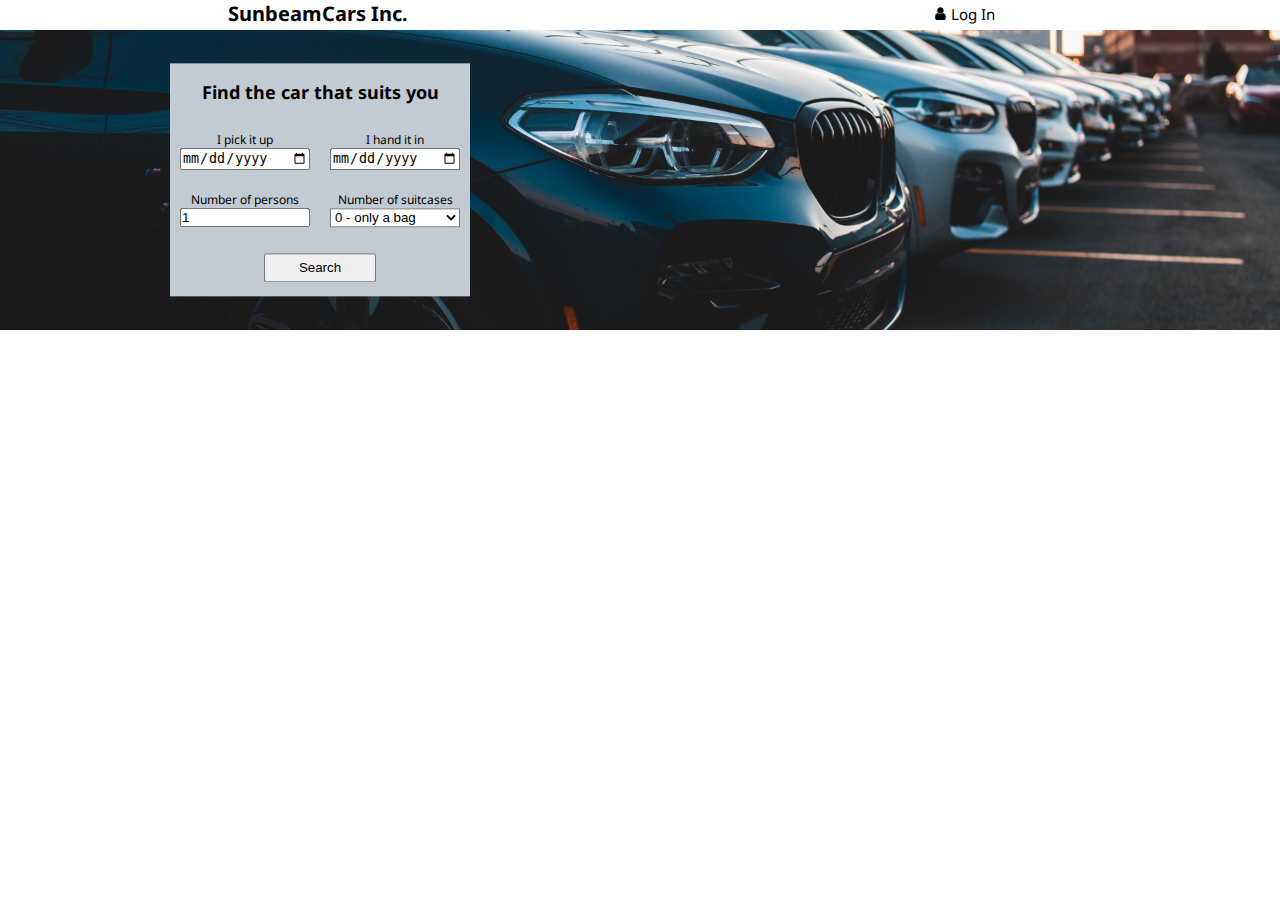
==== index.html @ 5c14d0a7 "INIT" ====
<!DOCTYPE html>
<html lang="en">
<head>
    <meta charset="UTF-8">
    <meta http-equiv="X-UA-Compatible" content="IE=edge">
    <meta name="viewport" content="width=device-width, initial-scale=1.0">
    <title>Rent a car | SunbeamCars Inc.</title>
    <link rel="stylesheet" href="css/style.css">
    <link rel="stylesheet" href="https://cdnjs.cloudflare.com/ajax/libs/font-awesome/4.7.0/css/font-awesome.min.css">
</head>
<body>
    <div class="main-grid">
        <div class="header">
            <div class="flex-full-centered">
                <h1>SunbeamCars Inc.</h1>
            </div>
            <div class="login-box flex-full-centered">
                <i id="login" class="fa fa-user padded-1"></i>
                <label for="login">Log In</label>
            </div>
        </div>
        <div class="hero">
            <div class="hero-image">
                <form id="form">
                    <div class="car-selector-grid">
                        <div class="box-title flex-full-centered">
                            <h2>Find the car that suits you</h2>
                        </div>
                        <div class="pick-up flex-full-centered flex-column">
                            <label for="pick-up-date">I pick it up</label>
                            <input id="pick-up-date" type="date">
                        </div>
                        <div class="hand-in flex-full-centered flex-column">
                            <label for="hand-in-date">I hand it in</label>
                            <input id="hand-in-date" type="date">
                        </div>
                        <div class="persons flex-full-centered flex-column">
                            <label for="persons">Number of persons</label>
                            <input id="persons" type="number" value="1" min="1" max="7" step="1">
                        </div>
                        <div class="suitcases flex-full-centered flex-column">
                            <label for="suitcases">Number of suitcases</label>
                            <select name="suitcases" id="suitcases">
                                <option value="0">0 - only a bag</option>
                                <option value="1">1 suitcases</option>
                                <option value="2">2 suitcases</option>
                                <option value="3">3 suitcases</option>
                                <option value="4">4 suitcases</option>
                            </select>
                        </div>
                        <div class="search flex-full-centered">
                            <button type="submit" class="search-button">Search</button>
                            <div id="error" class="error-text"></div>
                        </div>
                    </div>
                </form>
            </div>
        </div>
        <div class="products" id="products">
          <!-- <div class="flex-full-centered">
            <div class="cars car-1">
                <div class="car-info flex-full-centered">
                    <img src="" alt=""> 
                    <h4>Car Name</h4>
                </div>
                <div class="car-details flex-full-centered">
                    <div class="flex flex-column">
                        <span>Category: Budget</span>
                        <span>Persons: 4</span>
                        <span>Suitcases: 0</span>
                    </div>
                </div>
                <div class="car-price-box flex-full-centered flex-column small-gap">
                    <span class="car-price">2200,00</span>
                    <button class="book-button">Book Now</button>
                </div>
              </div>
          </div>
          <div class="flex-full-centered">
            <div class="cars car-2">
                <div class="car-info flex-full-centered">
                    <img src="" alt=""> 
                    <h4>Car Name</h4>
                </div>
                <div class="car-details flex-full-centered">
                    <div class="flex flex-column">
                        <span>Category: Standard</span>
                        <span>Persons: 5</span>
                        <span>Suitcases: 3</span>
                    </div>
                </div>
                <div class="car-price-box flex-full-centered flex-column small-gap">
                    <span class="car-price">2200,00</span>
                    <button class="book-button">Book Now</button>
                </div>
              </div>
          </div>
          <div class="flex-full-centered">
            <div class="cars car-3">
                <div class="car-info flex-full-centered">
                    <img src="" alt=""> 
                    <h4>Car Name</h4>
                </div>
                <div class="car-details flex-full-centered">
                    <div class="flex flex-column">
                        <span>Category: Minivan</span>
                        <span>Persons: 7</span>
                        <span>Suitcases: 4</span>
                    </div>
                </div>
                <div class="car-price-box flex-full-centered flex-column small-gap">
                    <span class="car-price">2200,00</span>
                    <button class="book-button">Book Now</button>
                </div>
              </div>
          </div> -->
        </div>
    </div>
    <script src="javascript.js"></script>
    <script src="data.js"></script>
</body>
</html>
---- css/style.css ----
/* Fonts */

@import url('https://fonts.googleapis.com/css2?family=Noto+Sans&display=swap');

/* Variables */

:root {
    --clr-darkblue: #155cad;
    --clr-lightblue: #1d78df;
    --clr-lightgrey: #c2cbd4;
    --clr-darkgrey: #67696b;
}

/* CSS reset */

*,
*::after,
*::before {
    box-sizing: border-box;
    margin: 0 0;
    padding: 0 0;
}

/* General styling */ 

html {
    font-size: 10px; /* So 1 rem = 10 px, easier to use */
}

body {
    font-family: 'Noto Sans', sans-serif;
}

a {
    text-decoration: none;
    color: var(--clr-lightgrey);
}

.main-grid {
    display: grid;
    grid-template-columns: 1fr;
    grid-template-rows: 2rem 1fr 1fr;
    grid-auto-rows: 1fr;
    gap: 10px 10px;
    grid-auto-flow: row;
    align-items: stretch;
    grid-template-areas:
      "header"
      "hero"
      "products";   
   /*  width: 50%;
    height: 50%; */
}

.login-box {
    font-size: 1.5rem;
}

.padded-1 {
    padding: 0.5rem;
}
  
.header {
    display: grid; 
    grid-auto-rows: 1fr; 
    grid-template-columns: 1fr 1fr; 
    grid-template-rows: 1fr; 
    gap: 10px 10px; 
    grid-template-areas: 
        ". ."; 
    align-items: stretch; 
    grid-area: header; 
}
  
.hero {
     grid-area: hero; 
}
  
.products { 
    display: grid;
    grid-template-columns: 1fr;
    grid-template-rows: 1fr 1fr 1fr;
    gap: 1rem;
    grid-auto-flow: row;
    grid-template-areas:
      "car-1"
      "car-2"
      "car-3";
    grid-area: products;
}

.cars {
    border: 0.2rem solid var(--clr-lightgrey);
    border-radius: 0.5rem;
    width: 95%;
    padding: 2rem;
}
  
.car-1 {
    display: grid;
    grid-template-columns: 1fr 1fr 1fr;
    grid-template-rows: 1fr;
    gap: 0px 0px;
    grid-auto-flow: row;
    grid-template-areas:
    "car-info car-details car-price";
    grid-area: car-1;
}
  
.car-2 {
    display: grid;
    grid-template-columns: 1fr 1fr 1fr;
    grid-template-rows: 1fr;
    gap: 0px 0px;
    grid-auto-flow: row;
    grid-template-areas:
    "car-info car-details car-price";
    grid-area: car-2; 
}
  
.car-3 { 
    display: grid;
    grid-template-columns: 1fr 1fr 1fr;
    grid-template-rows: 1fr;
    gap: 0px 0px;
    grid-auto-flow: row;
    grid-template-areas:
    "car-info car-details car-price";
    grid-area: car-3;
}
  
.car-info { 
    grid-area: car-info; 
}

.car-details { 
    grid-area: car-details; 
}

.car-price-box { 
    grid-area: car-price; 
}

.car-price {
    font-size: 1.5rem;
    font-weight: bold;
}

.car-price::before {
    content: 'DKK';
}

.flex-full-centered {
    display: flex;
    justify-content: center;
    align-items: center;
}

.flex {
    display: flex;
}

.flex-column {
    flex-direction: column;
}

.small-gap {
    gap: 0.5rem;
}

.hero-image {
    background-image: url("../img/hero-img.jpg");
  
    /* Set a specific height */
    height: 30rem;
  
    /* Position and center the image to scale nicely on all screens */
    background-position: center;
    background-repeat: no-repeat;
    background-size: cover;
    position: relative;
}

.car-selector-grid {
    display: grid;
    gap: 2rem;
    grid-template-columns: 1fr 1fr;
    grid-template-rows: 1fr 1fr 1fr 1fr;
    align-items: stretch;
    grid-template-areas:
      "box-title box-title"
      "pick-up hand-in"
      "persons suitcases"
      "search search";   
    background-color: var(--clr-lightgrey);
    /* height: 10rem;
    width: 40rem; */
    text-align: center;
    position: absolute;
    top: 50%;
    left: 25%;
    transform: translate(-50%, -50%);
    padding: 1rem;
    font-size: 1.2rem;
}

.box-title {
    grid-area: box-title;
}

select,
input {
    width: 13rem;
}

select {
    border-radius: 0;
    background-color: #fff;
}

.pick-up {
    grid-area: pick-up;
}

.hand-in {
    grid-area: hand-in;
}

.persons {
    grid-area: persons;
}

.suitcases {
    grid-area: suitcases;
}

.search {
    grid-area: search;
}

.hero-image {
    width: auto;
}

.book-button {
    width: 40%;
    padding: 0.5rem;
}

.search-button {
    width: 40%;
    padding: 0.5rem;
}

.error-text {
    color: #df3131;
    font-weight: bold;
    font-size: x-small;
}

.no-results {
    font-weight: bold;
    font-size: large;
}
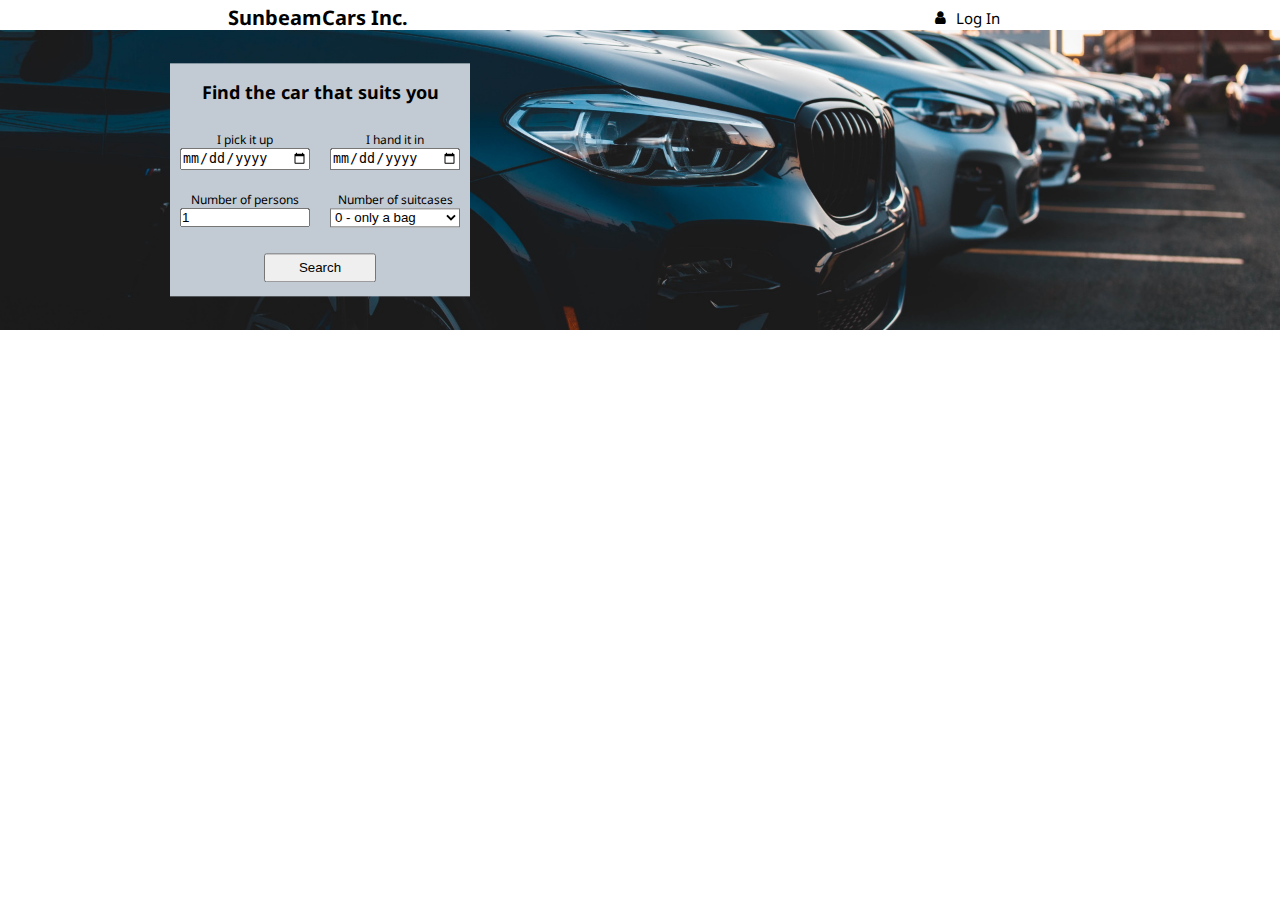
==== commit c5d31be0: "Styling changes, added hero image placeholders" ====
--- a/index.html
+++ b/index.html
@@ -12,7 +12,7 @@
     <div class="main-grid">
         <div class="header">
             <div class="flex-full-centered">
-                <h1>SunbeamCars Inc.</h1>
+                <h1><a href="about-us.html">SunbeamCars Inc</a>.</h1>
             </div>
             <div class="login-box flex-full-centered">
                 <i id="login" class="fa fa-user padded-1"></i>
@@ -57,66 +57,9 @@
             </div>
         </div>
         <div class="products" id="products">
-          <!-- <div class="flex-full-centered">
-            <div class="cars car-1">
-                <div class="car-info flex-full-centered">
-                    <img src="" alt=""> 
-                    <h4>Car Name</h4>
-                </div>
-                <div class="car-details flex-full-centered">
-                    <div class="flex flex-column">
-                        <span>Category: Budget</span>
-                        <span>Persons: 4</span>
-                        <span>Suitcases: 0</span>
-                    </div>
-                </div>
-                <div class="car-price-box flex-full-centered flex-column small-gap">
-                    <span class="car-price">2200,00</span>
-                    <button class="book-button">Book Now</button>
-                </div>
-              </div>
-          </div>
-          <div class="flex-full-centered">
-            <div class="cars car-2">
-                <div class="car-info flex-full-centered">
-                    <img src="" alt=""> 
-                    <h4>Car Name</h4>
-                </div>
-                <div class="car-details flex-full-centered">
-                    <div class="flex flex-column">
-                        <span>Category: Standard</span>
-                        <span>Persons: 5</span>
-                        <span>Suitcases: 3</span>
-                    </div>
-                </div>
-                <div class="car-price-box flex-full-centered flex-column small-gap">
-                    <span class="car-price">2200,00</span>
-                    <button class="book-button">Book Now</button>
-                </div>
-              </div>
-          </div>
-          <div class="flex-full-centered">
-            <div class="cars car-3">
-                <div class="car-info flex-full-centered">
-                    <img src="" alt=""> 
-                    <h4>Car Name</h4>
-                </div>
-                <div class="car-details flex-full-centered">
-                    <div class="flex flex-column">
-                        <span>Category: Minivan</span>
-                        <span>Persons: 7</span>
-                        <span>Suitcases: 4</span>
-                    </div>
-                </div>
-                <div class="car-price-box flex-full-centered flex-column small-gap">
-                    <span class="car-price">2200,00</span>
-                    <button class="book-button">Book Now</button>
-                </div>
-              </div>
-          </div> -->
         </div>
     </div>
+    
     <script src="javascript.js"></script>
-    <script src="data.js"></script>
 </body>
 </html>--- a/css/style.css
+++ b/css/style.css
@@ -33,13 +33,14 @@
 
 a {
     text-decoration: none;
-    color: var(--clr-lightgrey);
+    color: #000;
+    font-weight: bold;
 }
 
 .main-grid {
     display: grid;
     grid-template-columns: 1fr;
-    grid-template-rows: 2rem 1fr 1fr;
+    grid-template-rows: 2rem auto auto;
     grid-auto-rows: 1fr;
     gap: 10px 10px;
     grid-auto-flow: row;
@@ -56,8 +57,12 @@
     font-size: 1.5rem;
 }
 
+.padded-05 {
+    padding: 0.5rem;
+}
+
 .padded-1 {
-    padding: 0.5rem;
+    padding: 1rem;
 }
   
 .header {
@@ -153,6 +158,12 @@
 .flex-full-centered {
     display: flex;
     justify-content: center;
+    align-items: center;
+}
+
+.flex-center-space-evenly {
+    display: flex;
+    justify-content: space-evenly;
     align-items: center;
 }
 
@@ -243,8 +254,9 @@
 }
 
 .book-button {
-    width: 40%;
-    padding: 0.5rem;
+    padding: 1rem;
+    background-color: #eee;
+    border-radius: 0.5rem;
 }
 
 .search-button {
@@ -258,7 +270,308 @@
     font-size: x-small;
 }
 
+.bold-text {
+    font-weight: bold;
+}
+
 .no-results {
     font-weight: bold;
     font-size: large;
-}+}
+
+.car-info > img {
+    padding: 0.5rem;
+}
+
+#customerform {
+    display: flex;
+    flex-direction: column;
+    justify-content: center;
+    align-items: center;
+}
+
+.accessories-grid {
+    display: flex;
+    justify-content: space-between;
+}
+
+.customer-flex,
+.receipt-flex {
+    display: flex;
+    justify-content: space-evenly;
+    align-items: center;
+}
+
+.accessories-form {
+    display: flex;
+    justify-content: center;
+    align-items: center;
+    flex-direction: column;
+}
+
+.total-flex {
+    display: flex;
+    flex-direction: column;
+}
+
+.accessories-total {
+    display: flex;
+    align-items: end;
+}
+
+.acc-submit-button {
+    padding: 0.5rem;
+}
+
+@media print {
+        .no-print {
+        display: none;
+    }
+}
+
+/* Carousel by Radu 
+Source: https://codepen.io/maxym11/pen/dyGEzay */
+
+@import url("https://fonts.googleapis.com/css?family=Poppins|Lato|Roboto+Mono&display=swap");
+.about-us-body {
+  width: 100vw;
+  height: 100vh;
+  overflow: hidden;
+  margin: 0;
+  padding: 0;
+  background: #eee;
+  font-family: "Helvetica Neue", "Roboto Mono", "Poppins", sans-serif;
+  display: flex;
+  flex-direction: column;
+  justify-content: center;
+  align-items: center;
+}
+
+#carousel-wrapper {
+  width: auto;
+  height: auto;
+  display: flex;
+  flex-direction: row;
+  align-items: center;
+  justify-content: center;
+  overflow: hidden;
+}
+#carousel-wrapper #menu {
+  height: 380px;
+  width: 720px;
+  overflow: hidden;
+  font-weight: 700;
+  line-height: 1;
+  display: flex;
+  flex-direction: row;
+  align-items: center;
+  justify-content: center;
+  vertical-align: middle;
+  transition: all 0.6s ease-in-out;
+}
+#carousel-wrapper #menu #current-option {
+  position: relative;
+  width: 100%;
+  height: 100%;
+  transform: translate(-25%, 0%);
+  display: flex;
+  flex-direction: column;
+  align-items: center;
+  justify-content: center;
+  overflow: hidden;
+}
+#carousel-wrapper #menu #current-option #current-option-text1 {
+  font-size: 3rem;
+  line-height: 3rem;
+  width: 220px;
+  height: 200px;
+  display: flex;
+  flex-direction: column;
+  align-items: center;
+  justify-content: center;
+}
+#carousel-wrapper #menu #current-option #current-option-text1::before {
+  content: attr(data-next-text);
+  position: absolute;
+  transform: translate(0%, 380px);
+  width: 100%;
+  height: 200px;
+  display: flex;
+  flex-direction: column;
+  align-items: center;
+  justify-content: center;
+}
+#carousel-wrapper #menu #current-option #current-option-text1::after {
+  content: attr(data-previous-text);
+  position: absolute;
+  transform: translate(0%, -380px);
+  width: 100%;
+  height: 200px;
+  display: flex;
+  flex-direction: column;
+  align-items: center;
+  justify-content: center;
+}
+#carousel-wrapper #menu #current-option #current-option-text2 {
+  font-size: 0.8rem;
+  width: 220px;
+  height: 40px;
+  display: flex;
+  flex-direction: column;
+  align-items: flex-start;
+  justify-content: flex-end;
+}
+#carousel-wrapper #menu #current-option #current-option-text2::before {
+  content: attr(data-next-text);
+  position: absolute;
+  transform: translate(0%, 380px);
+  width: 100%;
+  height: 40px;
+  display: flex;
+  flex-direction: column;
+  align-items: flex-start;
+  justify-content: flex-end;
+}
+#carousel-wrapper #menu #current-option #current-option-text2::after {
+  content: attr(data-previous-text);
+  position: absolute;
+  transform: translate(0%, -380px);
+  width: 100%;
+  height: 40px;
+  display: flex;
+  flex-direction: column;
+  align-items: flex-start;
+  justify-content: flex-end;
+}
+#carousel-wrapper #menu #previous-option {
+  width: 1.5rem;
+  height: 1.5rem;
+  border: none;
+  display: block;
+  cursor: pointer;
+  background: url("data:image/svg+xml,%3Csvg version='1.1' xmlns='http://www.w3.org/2000/svg' xmlns:xlink='http://www.w3.org/1999/xlink' x='0px' y='0px' viewBox='0 0 256 256'%3E%3Cpolygon points='225.813,48.907 128,146.72 30.187,48.907 0,79.093 128,207.093 256,79.093' fill='%23333'%3E%3C/polygon%3E%3C/svg%3E");
+  background-size: cover;
+  position: absolute;
+  transform: translate(310px, 50px);
+}
+#carousel-wrapper #menu #next-option {
+  width: 1.5rem;
+  height: 1.5rem;
+  border: none;
+  display: block;
+  cursor: pointer;
+  background: url("data:image/svg+xml,%3Csvg version='1.1' xmlns='http://www.w3.org/2000/svg' xmlns:xlink='http://www.w3.org/1999/xlink' x='0px' y='0px' viewBox='0 0 256 256'%3E%3Cpolygon points='225.813,48.907 128,146.72 30.187,48.907 0,79.093 128,207.093 256,79.093' fill='%23333'%3E%3C/polygon%3E%3C/svg%3E");
+  background-size: cover;
+  position: absolute;
+  transform: translate(310px, -50px) rotate(180deg);
+}
+#carousel-wrapper #image {
+  height: 240px;
+  width: 240px;
+  background-position: center;
+  background-repeat: no-repeat;
+  background-size: cover;
+  z-index: 101;
+  position: absolute;
+  transform: translate(140px, 0);
+}
+#carousel-wrapper.anim-next {
+  pointer-events: none;
+}
+#carousel-wrapper.anim-next #current-option-text1 {
+  animation: next-text 0.65s 0.085s;
+}
+#carousel-wrapper.anim-next #current-option-text2 {
+  animation: next-text 0.65s 0.085s;
+}
+#carousel-wrapper.anim-next #previous-option {
+  animation: next-top-arrow 0.65s 0.085s;
+}
+#carousel-wrapper.anim-next #next-option {
+  animation: next-bottom-arrow 0.65s 0.085s;
+}
+#carousel-wrapper.anim-next #image {
+  animation: next-image 0.65s 0.085s;
+}
+#carousel-wrapper.anim-previous {
+  pointer-events: none;
+}
+#carousel-wrapper.anim-previous #current-option-text1 {
+  animation: previous-text 0.65s 0.085s;
+}
+#carousel-wrapper.anim-previous #current-option-text2 {
+  animation: previous-text 0.65s 0.085s;
+}
+#carousel-wrapper.anim-previous #previous-option {
+  animation: previous-top-arrow 0.65s 0.085s;
+}
+#carousel-wrapper.anim-previous #next-option {
+  animation: previous-bottom-arrow 0.65s 0.085s;
+}
+#carousel-wrapper.anim-previous #image {
+  animation: previous-image 0.65s 0.085s;
+}
+@keyframes previous-text {
+  50%, 55% {
+    transform: translate(0%, 390px);
+  }
+  to {
+    transform: translate(0%, 380px);
+  }
+}
+@keyframes previous-top-arrow {
+  50% {
+    transform: translate(310px, 53px);
+  }
+}
+@keyframes previous-bottom-arrow {
+  50% {
+    transform: translate(310px, -47px) rotate(180deg);
+  }
+}
+@keyframes previous-image {
+  0% {
+    transform: translate(140px, 0) scale(1);
+    opacity: 1;
+  }
+  70% {
+    transform: translate(140px, 0) scale(1.1);
+    opacity: 0;
+  }
+  100% {
+    transform: translate(140px, 0) scale(1);
+    opacity: 1;
+  }
+}
+@keyframes next-text {
+  50%, 55% {
+    transform: translate(0%, -390px);
+  }
+  to {
+    transform: translate(0%, -380px);
+  }
+}
+@keyframes next-top-arrow {
+  50% {
+    transform: translate(310px, 47px);
+  }
+}
+@keyframes next-bottom-arrow {
+  50% {
+    transform: translate(310px, -53px) rotate(180deg);
+  }
+}
+@keyframes next-image {
+  0% {
+    transform: translate(140px, 0) scale(1);
+    opacity: 1;
+  }
+  70% {
+    transform: translate(140px, 0) scale(1.1);
+    opacity: 0;
+  }
+  100% {
+    transform: translate(140px, 0) scale(1);
+    opacity: 1;
+  }
+}
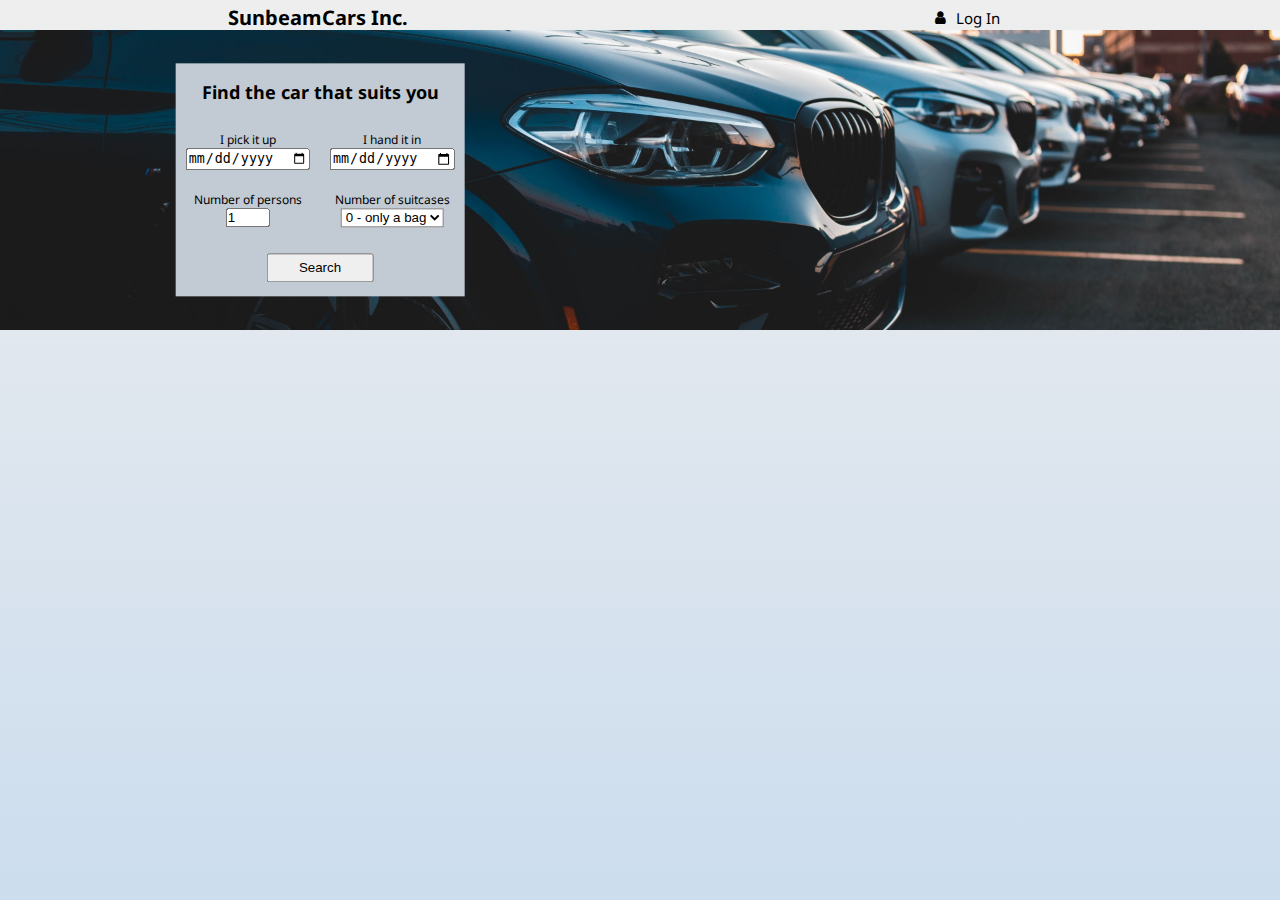
==== commit 30c28071: "HTML fix" ====
--- a/index.html
+++ b/index.html
@@ -16,7 +16,7 @@
             </div>
             <div class="login-box flex-full-centered">
                 <i id="login" class="fa fa-user padded-1"></i>
-                <label for="login">Log In</label>
+                <span>Log In</span>
             </div>
         </div>
         <div class="hero">
--- a/css/style.css
+++ b/css/style.css
@@ -21,6 +21,11 @@
     padding: 0 0;
 }
 
+/* Fill the whole page */
+html, body {
+  min-height: 100%;
+}
+
 /* General styling */ 
 
 html {
@@ -29,6 +34,7 @@
 
 body {
     font-family: 'Noto Sans', sans-serif;
+    background: linear-gradient(#eee, #cde)
 }
 
 a {
@@ -63,6 +69,10 @@
 
 .padded-1 {
     padding: 1rem;
+}
+
+.margin-1 {
+    margin: 1rem;
 }
   
 .header {
@@ -219,11 +229,6 @@
     grid-area: box-title;
 }
 
-select,
-input {
-    width: 13rem;
-}
-
 select {
     border-radius: 0;
     background-color: #fff;
@@ -259,6 +264,17 @@
     border-radius: 0.5rem;
 }
 
+.home-button {
+    padding: 1rem;
+    background-color: #eee;
+    border-radius: 0.5rem;
+    border: 1px solid #000;
+    width: 5rem;
+    display: flex;
+    justify-content: center;
+    align-items: center;
+}
+
 .search-button {
     width: 40%;
     padding: 0.5rem;
@@ -291,8 +307,18 @@
 }
 
 .accessories-grid {
-    display: flex;
-    justify-content: space-between;
+    display: grid;
+    grid-template-columns: auto auto auto;
+    grid-template-rows: auto;
+}
+
+.accessories-output {
+  background: var(--clr-lightgrey);
+  display: flex;
+  justify-content: center;
+  align-items: center;
+  flex-direction: column;
+  font-size: 1.4rem;
 }
 
 .customer-flex,
@@ -307,6 +333,11 @@
     justify-content: center;
     align-items: center;
     flex-direction: column;
+    background: #cdd;
+}
+
+.accessories-form input {
+  margin: 0.2rem;
 }
 
 .total-flex {
@@ -316,7 +347,10 @@
 
 .accessories-total {
     display: flex;
-    align-items: end;
+    align-items: center;
+    justify-content: center;
+    background: var(--clr-lightgrey);
+    font-size: 2rem;
 }
 
 .acc-submit-button {
@@ -324,15 +358,58 @@
 }
 
 @media print {
-        .no-print {
-        display: none;
-    }
+  .no-print {
+      display: none;
+  }
+
+  .receipt-flex {
+    flex-direction: column;
+  }
+
+  .receipt-flex #formoutput {
+    margin-bottom: 1rem;
+  }
+}
+
+/* Typewriter by Coding in Public
+Source: https://codepen.io/Coding-in-Public/pen/yLPYjrv */
+
+.typewriter-container {
+  display: grid;
+  justify-items: start;
+  gap: 2rem;
+}
+
+[data-typewriter] {
+  font-family: system-UI;
+  font-weight: bold;
+  font-size: 4.5rem;
+  color: #d9376e;
+  height: 6rem;
+  border-right: 0.8rem solid transparent;
+  padding: 0.6rem;
+}
+
+[data-typewriter]:not(.typing) {
+  animation: blink-cursor 1.1s step-end infinite;
+}
+
+@keyframes blink-cursor {
+  0%,
+  100% {
+    border-color: transparent;
+  }
+
+  50% {
+    border-color: #ff8e3c;
+  }
 }
 
 /* Carousel by Radu 
 Source: https://codepen.io/maxym11/pen/dyGEzay */
 
 @import url("https://fonts.googleapis.com/css?family=Poppins|Lato|Roboto+Mono&display=swap");
+
 .about-us-body {
   width: 100vw;
   height: 100vh;
@@ -347,6 +424,14 @@
   align-items: center;
 }
 
+.about-us-header {
+  font-size: 4rem;
+}
+
+.about-us-body p {
+  font-size: 1.4rem;
+}
+
 #carousel-wrapper {
   width: auto;
   height: auto;
@@ -355,10 +440,12 @@
   align-items: center;
   justify-content: center;
   overflow: hidden;
-}
+  margin-right: 12rem;
+}
+
 #carousel-wrapper #menu {
-  height: 380px;
-  width: 720px;
+  height: 38rem;
+  width: 40rem;
   overflow: hidden;
   font-weight: 700;
   line-height: 1;
@@ -369,6 +456,7 @@
   vertical-align: middle;
   transition: all 0.6s ease-in-out;
 }
+
 #carousel-wrapper #menu #current-option {
   position: relative;
   width: 100%;
@@ -380,47 +468,52 @@
   justify-content: center;
   overflow: hidden;
 }
+
 #carousel-wrapper #menu #current-option #current-option-text1 {
   font-size: 3rem;
   line-height: 3rem;
-  width: 220px;
-  height: 200px;
+  width: 120px;
+  height: 5rem;
   display: flex;
   flex-direction: column;
   align-items: center;
   justify-content: center;
 }
+
 #carousel-wrapper #menu #current-option #current-option-text1::before {
   content: attr(data-next-text);
   position: absolute;
-  transform: translate(0%, 380px);
+  transform: translate(0%, 388px);
   width: 100%;
-  height: 200px;
+  height: 5rem;
   display: flex;
   flex-direction: column;
   align-items: center;
   justify-content: center;
 }
+
 #carousel-wrapper #menu #current-option #current-option-text1::after {
   content: attr(data-previous-text);
   position: absolute;
-  transform: translate(0%, -380px);
+  transform: translate(0%, -388px);
   width: 100%;
-  height: 200px;
+  height: 5rem;
   display: flex;
   flex-direction: column;
   align-items: center;
   justify-content: center;
 }
+
 #carousel-wrapper #menu #current-option #current-option-text2 {
-  font-size: 0.8rem;
+  font-size: 1.2rem;
   width: 220px;
   height: 40px;
   display: flex;
   flex-direction: column;
-  align-items: flex-start;
-  justify-content: flex-end;
-}
+  align-items: center;
+  justify-content: flex-start;
+}
+
 #carousel-wrapper #menu #current-option #current-option-text2::before {
   content: attr(data-next-text);
   position: absolute;
@@ -429,9 +522,10 @@
   height: 40px;
   display: flex;
   flex-direction: column;
-  align-items: flex-start;
-  justify-content: flex-end;
-}
+  align-items: center;
+  justify-content: flex-start;
+}
+
 #carousel-wrapper #menu #current-option #current-option-text2::after {
   content: attr(data-previous-text);
   position: absolute;
@@ -440,9 +534,10 @@
   height: 40px;
   display: flex;
   flex-direction: column;
-  align-items: flex-start;
-  justify-content: flex-end;
-}
+  align-items: center;
+  justify-content: flex-start;
+}
+
 #carousel-wrapper #menu #previous-option {
   width: 1.5rem;
   height: 1.5rem;
@@ -452,8 +547,9 @@
   background: url("data:image/svg+xml,%3Csvg version='1.1' xmlns='http://www.w3.org/2000/svg' xmlns:xlink='http://www.w3.org/1999/xlink' x='0px' y='0px' viewBox='0 0 256 256'%3E%3Cpolygon points='225.813,48.907 128,146.72 30.187,48.907 0,79.093 128,207.093 256,79.093' fill='%23333'%3E%3C/polygon%3E%3C/svg%3E");
   background-size: cover;
   position: absolute;
-  transform: translate(310px, 50px);
-}
+  transform: translate(31rem, 5rem);
+}
+
 #carousel-wrapper #menu #next-option {
   width: 1.5rem;
   height: 1.5rem;
@@ -463,54 +559,68 @@
   background: url("data:image/svg+xml,%3Csvg version='1.1' xmlns='http://www.w3.org/2000/svg' xmlns:xlink='http://www.w3.org/1999/xlink' x='0px' y='0px' viewBox='0 0 256 256'%3E%3Cpolygon points='225.813,48.907 128,146.72 30.187,48.907 0,79.093 128,207.093 256,79.093' fill='%23333'%3E%3C/polygon%3E%3C/svg%3E");
   background-size: cover;
   position: absolute;
-  transform: translate(310px, -50px) rotate(180deg);
-}
+  transform: translate(31rem, -5rem) rotate(180deg);
+}
+
 #carousel-wrapper #image {
-  height: 240px;
-  width: 240px;
+  height: 28rem;
+  width: 28rem;
   background-position: center;
   background-repeat: no-repeat;
   background-size: cover;
   z-index: 101;
   position: absolute;
-  transform: translate(140px, 0);
-}
+  transform: translate(14rem, 0);
+}
+
 #carousel-wrapper.anim-next {
   pointer-events: none;
 }
+
 #carousel-wrapper.anim-next #current-option-text1 {
   animation: next-text 0.65s 0.085s;
 }
+
 #carousel-wrapper.anim-next #current-option-text2 {
   animation: next-text 0.65s 0.085s;
 }
+
 #carousel-wrapper.anim-next #previous-option {
   animation: next-top-arrow 0.65s 0.085s;
 }
+
 #carousel-wrapper.anim-next #next-option {
   animation: next-bottom-arrow 0.65s 0.085s;
 }
+
 #carousel-wrapper.anim-next #image {
-  animation: next-image 0.65s 0.085s;
-}
+  animation: next-image 0.65s 0.085s; 
+}
+
 #carousel-wrapper.anim-previous {
   pointer-events: none;
 }
+
 #carousel-wrapper.anim-previous #current-option-text1 {
   animation: previous-text 0.65s 0.085s;
 }
+
 #carousel-wrapper.anim-previous #current-option-text2 {
   animation: previous-text 0.65s 0.085s;
 }
+
 #carousel-wrapper.anim-previous #previous-option {
   animation: previous-top-arrow 0.65s 0.085s;
 }
+
 #carousel-wrapper.anim-previous #next-option {
   animation: previous-bottom-arrow 0.65s 0.085s;
 }
+
 #carousel-wrapper.anim-previous #image {
   animation: previous-image 0.65s 0.085s;
 }
+
 @keyframes previous-text {
   50%, 55% {
     transform: translate(0%, 390px);
@@ -519,16 +629,40 @@
     transform: translate(0%, 380px);
   }
 }
+
+@keyframes previous-text-q {
+  50%, 55% {
+    transform: translate(0%, -9px);
+  }
+  to {
+    transform: translate(0%, -8px);
+  }
+}
+
 @keyframes previous-top-arrow {
   50% {
     transform: translate(310px, 53px);
   }
 }
+
+/* @keyframes previous-top-arrow-q {
+  50% {
+    transform: translate(310px, 53px);
+  }
+} */
+
 @keyframes previous-bottom-arrow {
   50% {
     transform: translate(310px, -47px) rotate(180deg);
   }
 }
+
+/* @keyframes previous-bottom-arrow-q {
+  50% {
+    transform: translate(310px, -47px) rotate(180deg);
+  }
+} */
+
 @keyframes previous-image {
   0% {
     transform: translate(140px, 0) scale(1);
@@ -543,6 +677,22 @@
     opacity: 1;
   }
 }
+
+@keyframes previous-image-q {
+  0% {
+    transform: scale(1);
+    opacity: 1;
+  }
+  70% {
+    transform: scale(1.1);
+    opacity: 0;
+  }
+  100% {
+    transform: scale(1);
+    opacity: 1;
+  }
+}
+
 @keyframes next-text {
   50%, 55% {
     transform: translate(0%, -390px);
@@ -551,16 +701,40 @@
     transform: translate(0%, -380px);
   }
 }
+
+@keyframes next-text-q {
+  50%, 55% {
+    transform: translate(0%, -9px);
+  }
+  to {
+    transform: translate(0%, -8px);
+  }
+} 
+
 @keyframes next-top-arrow {
   50% {
     transform: translate(310px, 47px);
   }
 }
+
+/* @keyframes next-top-arrow-q {
+  50% {
+    transform: translate(310px, 47px);
+  }
+} */
+
 @keyframes next-bottom-arrow {
   50% {
     transform: translate(310px, -53px) rotate(180deg);
   }
 }
+
+/* @keyframes next-bottom-arrow-q {
+  50% {
+    transform: translate(310px, -53px) rotate(180deg);
+  }
+} */
+
 @keyframes next-image {
   0% {
     transform: translate(140px, 0) scale(1);
@@ -575,3 +749,146 @@
     opacity: 1;
   }
 }
+
+@keyframes next-image-q {
+  0% {
+    transform: scale(1);
+    opacity: 1;
+  }
+  70% {
+    transform: scale(1.1);
+    opacity: 0;
+  }
+  100% {
+    transform: scale(1);
+    opacity: 1;
+  }
+}
+
+@media screen and (max-width: 550px) {
+  .customer-flex,
+  .receipt-flex {
+      flex-direction: column;
+  }
+  
+  #carousel-wrapper {
+    margin-right: 0;
+  }
+
+  #carousel-wrapper #image {
+    transform: translate(0, 0);
+  }
+
+  #carousel-wrapper #menu #current-option {
+    transform: translate(0%, 0%);
+    flex-direction: row;
+    align-items: unset;
+    justify-content: space-between;
+  }
+
+  #carousel-wrapper #menu #previous-option {
+    transform: translate(16rem, 5rem);
+  }
+  
+  #carousel-wrapper #menu #next-option {
+    transform: translate(16rem, -5rem) rotate(180deg);
+  }
+
+  #carousel-wrapper #menu #current-option #current-option-text1 {
+    width: unset;
+  }
+  
+  #carousel-wrapper #menu #current-option #current-option-text1::before {
+    content: attr(data-next-text);
+    position: absolute;
+    transform: translate(0%, 380px);
+    width: 100%;
+    height: 5rem;
+    display: flex;
+    flex-direction: column;
+    align-items: center;
+    justify-content: center;
+  }
+  
+  #carousel-wrapper #menu #current-option #current-option-text1::after {
+    content: attr(data-previous-text);
+    position: absolute;
+    transform: translate(0%, -380px);
+    width: 100%;
+    height: 5rem;
+    display: flex;
+    flex-direction: column;
+    align-items: center;
+    justify-content: center;
+  }
+  
+  #carousel-wrapper #menu #current-option #current-option-text2 {
+    width: unset;
+    flex-direction: row;
+    justify-content: unset;
+  }
+  
+  #carousel-wrapper #menu #current-option #current-option-text2::before {
+    content: attr(data-next-text);
+    position: absolute;
+    transform: translate(0%, 388px);
+    width: 100%;
+    height: 40px;
+    display: flex;
+    flex-direction: column;
+    align-items: center;
+    justify-content: flex-start;
+  }
+  
+  #carousel-wrapper #menu #current-option #current-option-text2::after {
+    content: attr(data-previous-text);
+    position: absolute;
+    transform: translate(0%, -388px);
+    width: 100%;
+    height: 40px;
+    display: flex;
+    flex-direction: column;
+    align-items: center;
+    justify-content: flex-start;
+  }
+  
+  #carousel-wrapper.anim-next #current-option-text1 {
+    animation: next-text-q 0.65s 0.085s;
+  }
+  
+  #carousel-wrapper.anim-next #current-option-text2 {
+    animation: next-text-q 0.65s 0.085s;
+  }
+  
+  #carousel-wrapper.anim-next #previous-option {
+    animation: next-top-arrow-q 0.65s 0.085s;
+  }
+  
+  #carousel-wrapper.anim-next #next-option {
+    animation: next-bottom-arrow-q 0.65s 0.085s;
+  }
+  
+  #carousel-wrapper.anim-next #image {
+    animation: next-image-q 0.65s 0.085s; 
+  }
+  
+  #carousel-wrapper.anim-previous #current-option-text1 {
+    animation: previous-text-q 0.65s 0.085s;
+  }
+  
+  #carousel-wrapper.anim-previous #current-option-text2 {
+    animation: previous-text-q 0.65s 0.085s;
+  }
+  
+  #carousel-wrapper.anim-previous #previous-option {
+    animation: previous-top-arrow-q 0.65s 0.085s;
+  }
+  
+  #carousel-wrapper.anim-previous #next-option {
+    animation: previous-bottom-arrow-q 0.65s 0.085s;
+  }
+  
+  #carousel-wrapper.anim-previous #image {
+    animation: previous-image-q 0.65s 0.085s;
+  }
+}